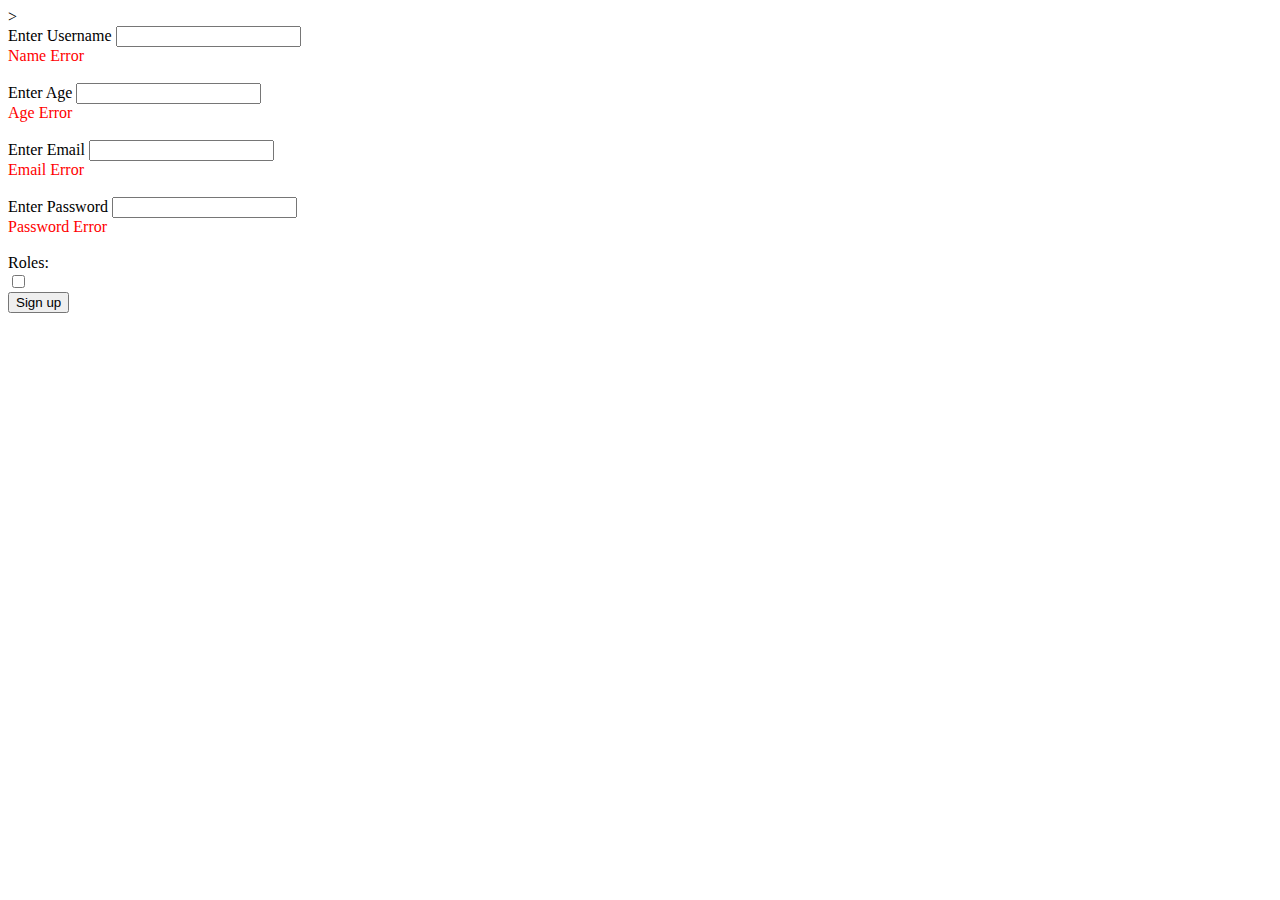
==== src/main/resources/templates/registration.html @ b3997408 "Spring security realization" ====
<!DOCTYPE html>
<html lang="en" xmlns:th="http://www.thymeleaf.org">>
<head>
    <meta charset="UTF-8">
    <title>Registration</title>
</head>
<body>
<form th:method="POST" th:action="@{/registration}" th:object="${user}">

    <label for="name"> Enter Username</label>
    <input type="text" th:field="*{name}" id="name"/>
    <div style="color: red" th:if="${#fields.hasErrors('name')}" th:errors="*{name}">Name Error</div>
    <br/>

    <label for="age"> Enter Age</label>
    <input type="number" th:field="*{age}" id="age"/>
    <div style="color: red" th:if="${#fields.hasErrors('age')}" th:errors="*{age}">Age Error</div>
    <br/>

    <label for="email"> Enter Email</label>
    <input type="email" th:field="*{email}" id="email"/>
    <div style="color: red" th:if="${#fields.hasErrors('email')}" th:errors="*{email}">Email Error</div>
    <br/>

    <label for="password"> Enter Password</label>
    <input type="password" th:field="*{password}" id="password"/>
    <div style="color: red" th:if="${#fields.hasErrors('password')}" th:errors="*{password}">Password Error</div>
    <br/>

    <label>Roles:</label><br>
    <div th:each="role : ${roles}">
        <input type="checkbox" th:field="*{roles}" th:value="${role.name}" th:text="${role.name}"> <br>
    </div>
    <input type="submit" value="Sign up">
</form>
</body>
</html>
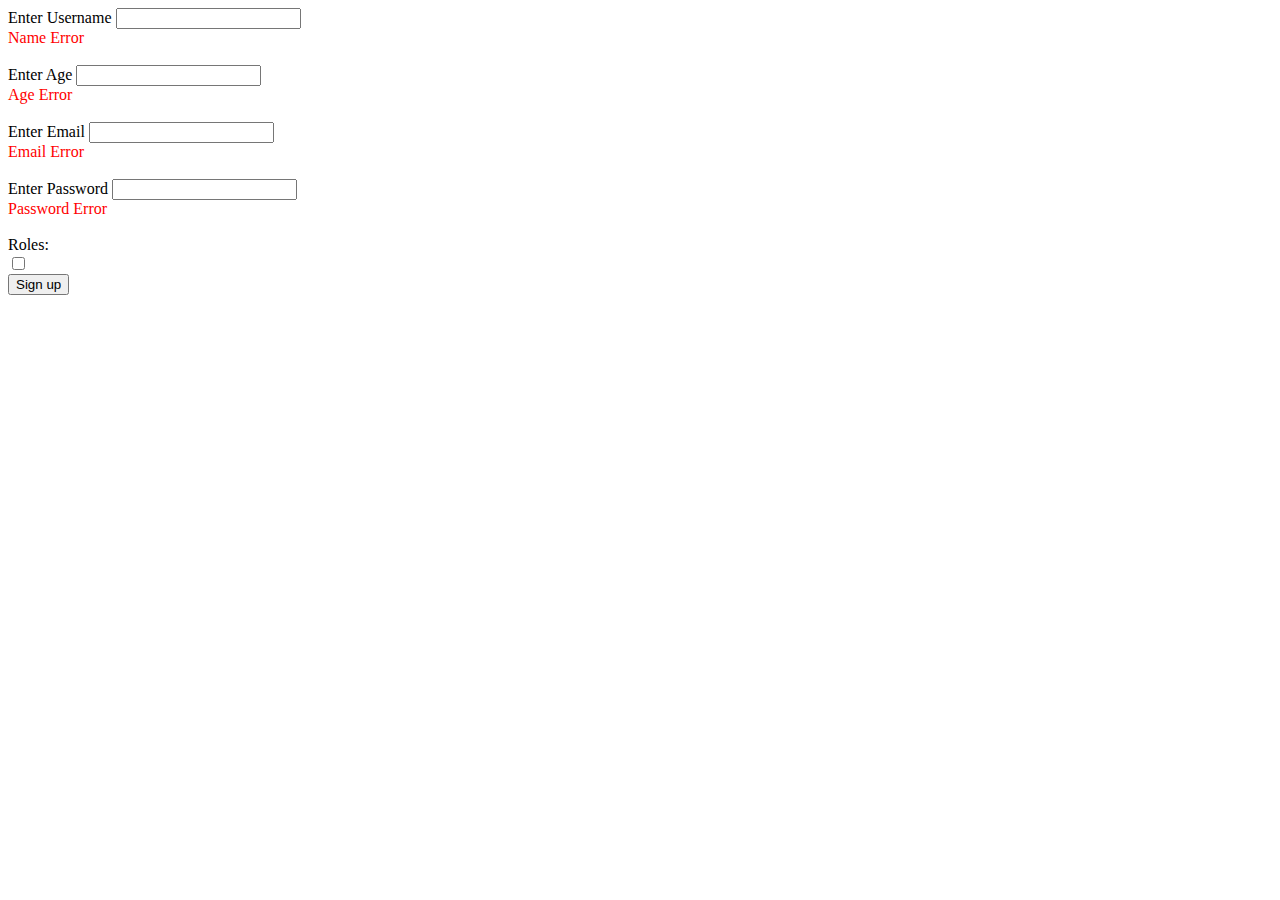
==== commit bc8060c9: "RestTemplate realization" ====
--- a/src/main/resources/templates/registration.html
+++ b/src/main/resources/templates/registration.html
@@ -1,5 +1,5 @@
 <!DOCTYPE html>
-<html lang="en" xmlns:th="http://www.thymeleaf.org">>
+<html lang="en" xmlns:th="http://www.thymeleaf.org">
 <head>
     <meta charset="UTF-8">
     <title>Registration</title>
@@ -29,8 +29,9 @@
 
     <label>Roles:</label><br>
     <div th:each="role : ${roles}">
-        <input type="checkbox" th:field="*{roles}" th:value="${role.name}" th:text="${role.name}"> <br>
+        <input type="checkbox" th:field="*{roles}" th:value="${role.id}" th:text="${role.name}"/> <br>
     </div>
+
     <input type="submit" value="Sign up">
 </form>
 </body>
